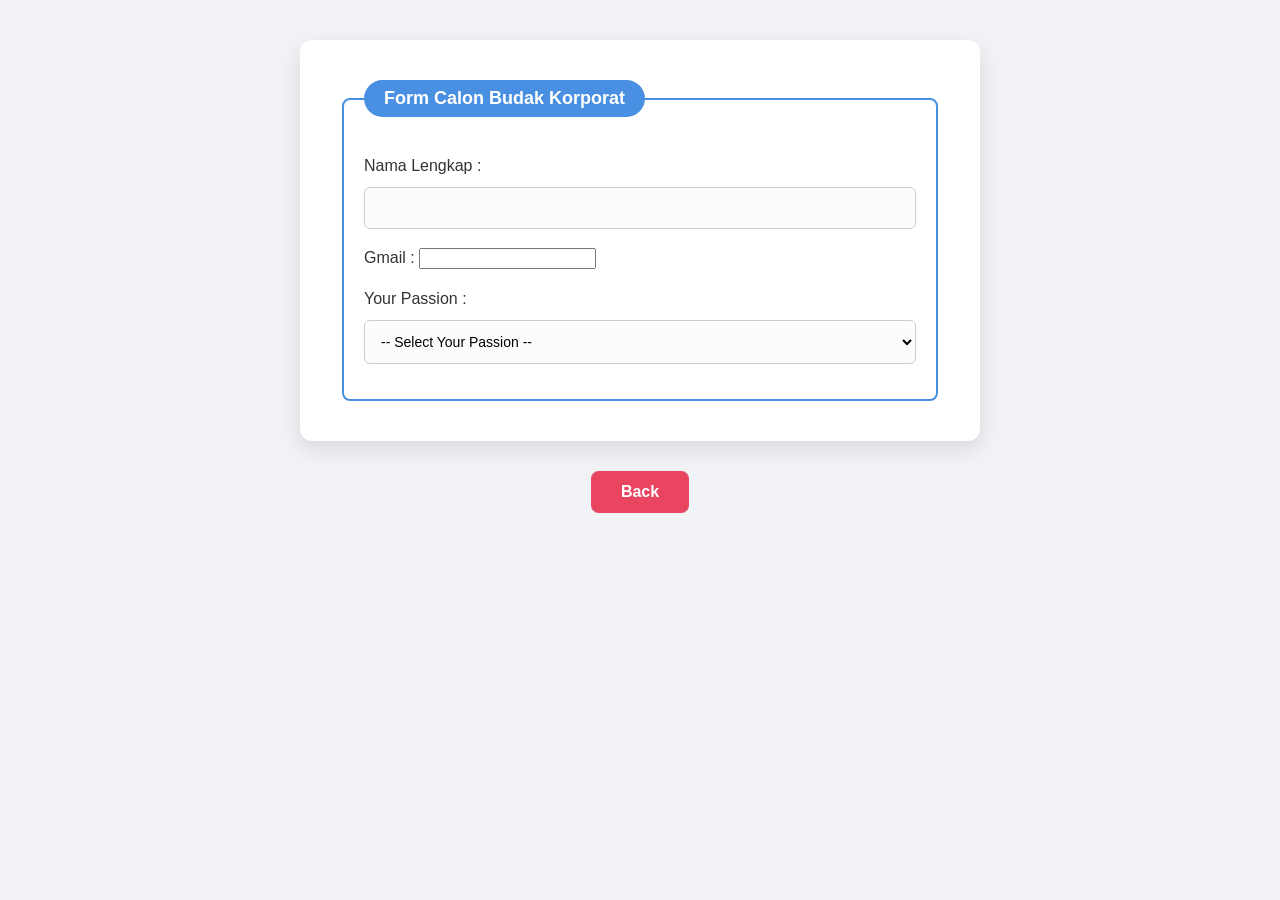
==== form.html @ bdf9ad0c "Main" ====
<!DOCTYPE html>
<html lang="en">

<head>
    <meta charset="UTF-8">
    <meta name="viewport" content="width=device-width, initial-scale=1.0">
    <title>Form Page</title>
    <link rel="stylesheet" href="form.css">
</head>

<body>
    <form action="">
        <fieldset>
            <legend>Form Calon Budak Korporat</legend>
            <p>Nama Lengkap : <input type="text" name="Nama"></p>
            <p>Gmail : <input type="email" name="email"></p>
            <p>
                Your Passion :
                <select name="city" id="city">
                    <option value="">-- Select Your Passion --</option>
                    <option value="Programming">Programming</option>
                    <option value="Psikologi">Psikologi</option>
                    <option value="Politik">Politik</option>
                    <option value="Agama">Agama</option>
                    <option value="Olahraga">Olahraga</option>
                    <option value="Hacking">Hacking</option>
                    <option value="Nuklir">Nuklir</option>
                </select>
        </fieldset>
    </form>

    <button>
        <a href="index.html">
            Back
        </a>
    </button>
    <button>
        
    </button>
</body>

</html>
---- form.css ----
body {
    margin: 0;
    padding: 40px;
    font-family: 'Roboto', sans-serif;
    background: #f0f2f5;
    color: #333;
    display: flex;
    flex-direction: column;
    align-items: center;
}

form {
    background: white;
    padding: 40px;
    border-radius: 12px;
    box-shadow: 0 8px 20px rgba(0, 0, 0, 0.1);
    max-width: 600px;
    width: 100%;
}

fieldset {
    border: 2px solid #4a90e2;
    border-radius: 8px;
    padding: 20px;
}

legend {
    background: #4a90e2;
    color: white;
    padding: 8px 20px;
    border-radius: 20px;
    font-weight: bold;
    font-size: 18px;
}

input[type="text"],
select {
    width: 100%;
    padding: 12px;
    margin-top: 8px;
    border: 1px solid #ccc;
    border-radius: 6px;
    box-sizing: border-box;
    font-size: 14px;
    background: #fcfcfc;
}

input[type="text"]:focus,
select:focus {
    border-color: #4a90e2;
    outline: none;
    box-shadow: 0 0 8px rgba(74, 144, 226, 0.4);
}

p {
    margin-bottom: 15px;
    line-height: 1.6;
}

label {
    margin-right: 15px;
    font-size: 14px;
}

input[type="radio"],
input[type="checkbox"] {
    margin-right: 5px;
    transform: scale(1.2);
    cursor: pointer;
}

button {
    background: #e94560;
    border: none;
    border-radius: 8px;
    padding: 0;
    margin-top: 30px;
    cursor: pointer;
    transition: all 0.3s ease;
    display: block;
    margin-left: auto;
    margin-right: auto;
    width: fit-content;
}

button a {
    text-decoration: none;
    color: white;
    font-weight: bold;
    font-size: 16px;
    display: block;
    padding: 12px 30px;
}

button:hover {
    background: #d03b55;
    box-shadow: 0 5px 15px rgba(233, 69, 96, 0.4);
    transform: translateY(-2px);
}
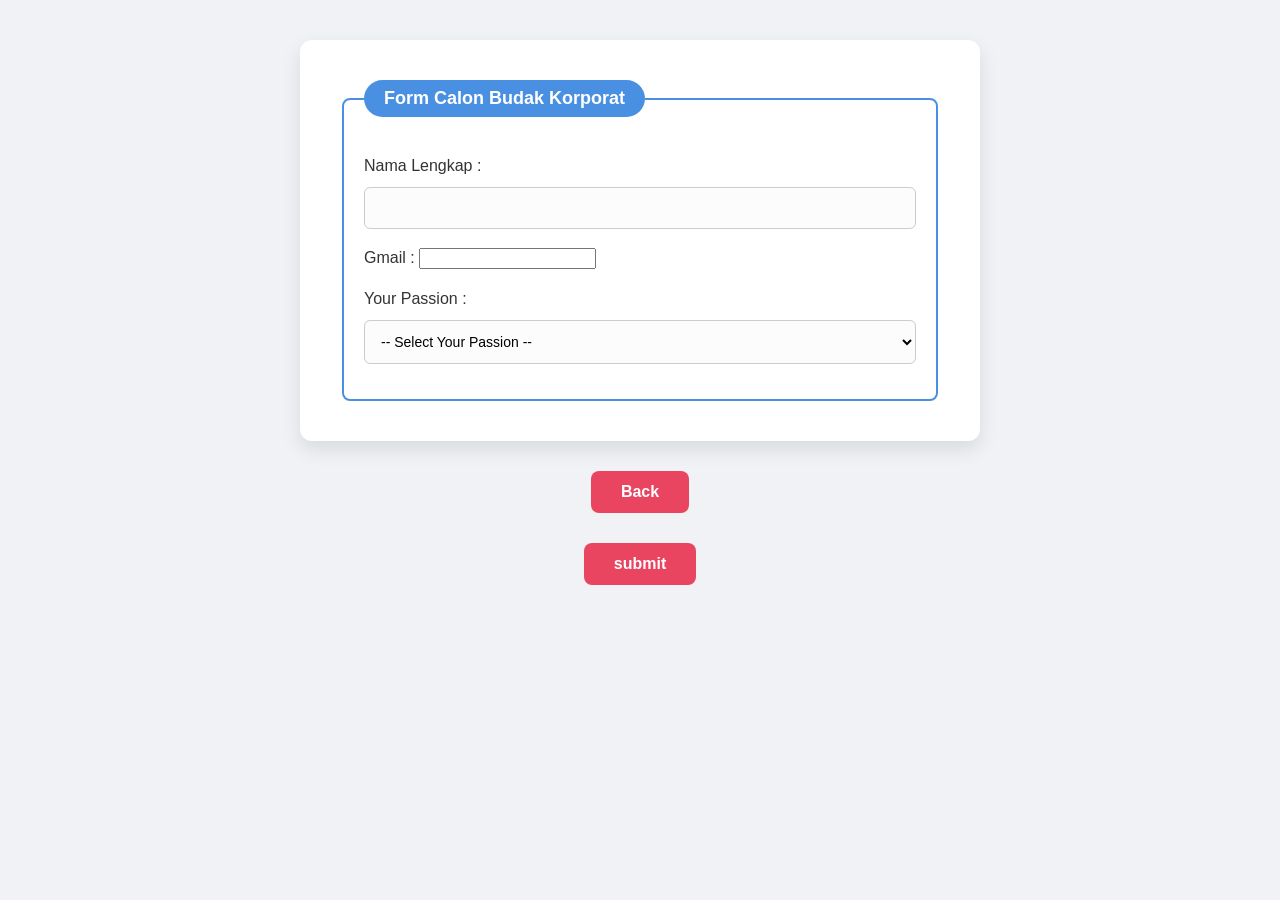
==== commit d0c59777: "2" ====
--- a/form.html
+++ b/form.html
@@ -35,7 +35,7 @@
         </a>
     </button>
     <button>
-        
+        <a href="">submit</a>
     </button>
 </body>
 
